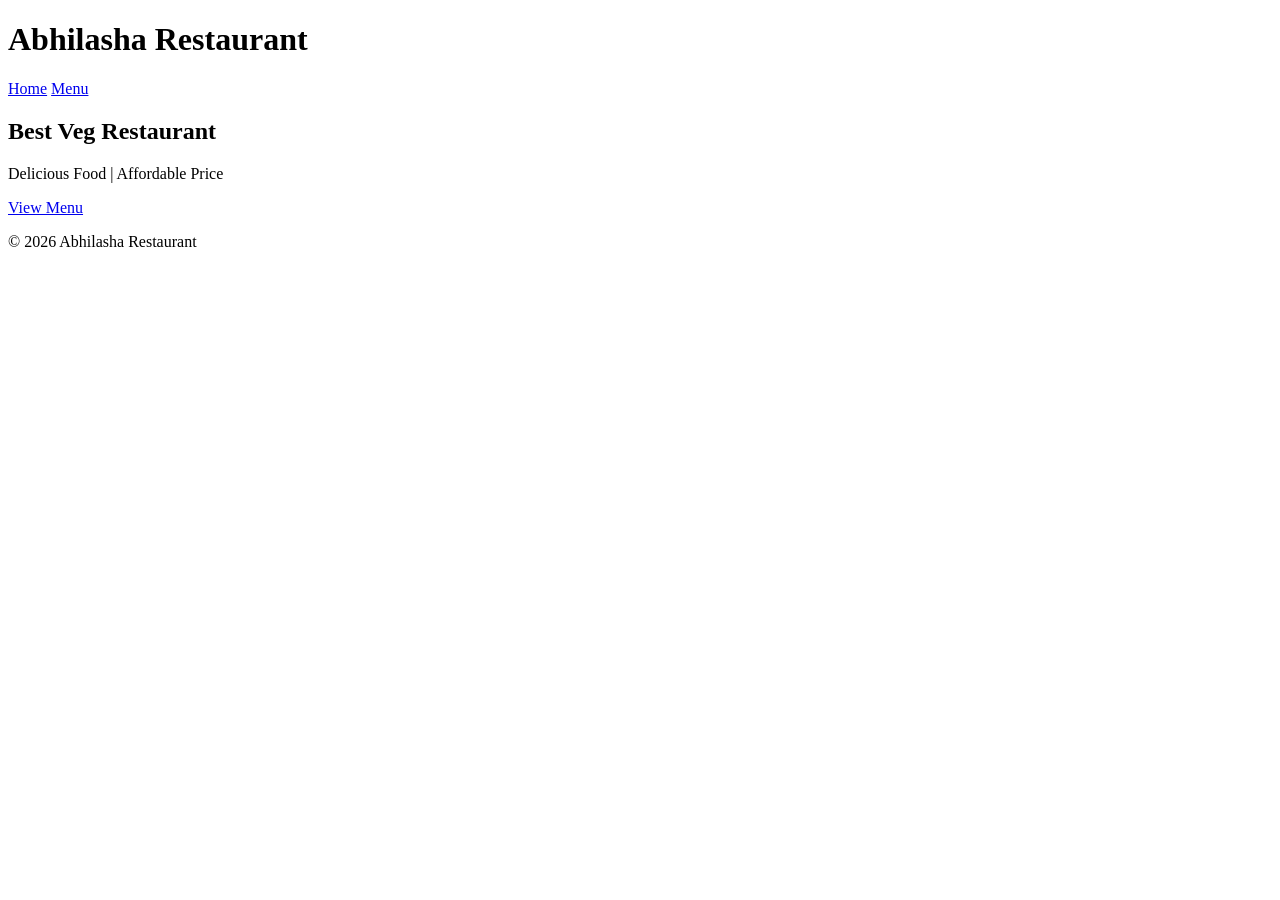
==== index.html @ 5be173ed "Add initial HTML structure for restaurant website" ====
<!DOCTYPE html>
<html>
<head>
  <title>Abhilasha Restaurant</title>
  <link rel="stylesheet" href="css/style.css">
</head>
<body>

<header>
  <h1>Abhilasha Restaurant</h1>
  <nav>
    <a href="index.html">Home</a>
    <a href="menu.html">Menu</a>
  </nav>
</header>

<section class="hero">
  <h2>Best Veg Restaurant</h2>
  <p>Delicious Food | Affordable Price</p>
  <a href="menu.html" class="btn">View Menu</a>
</section>

<footer>
  <p>© 2026 Abhilasha Restaurant</p>
</footer>

</body>
</html>
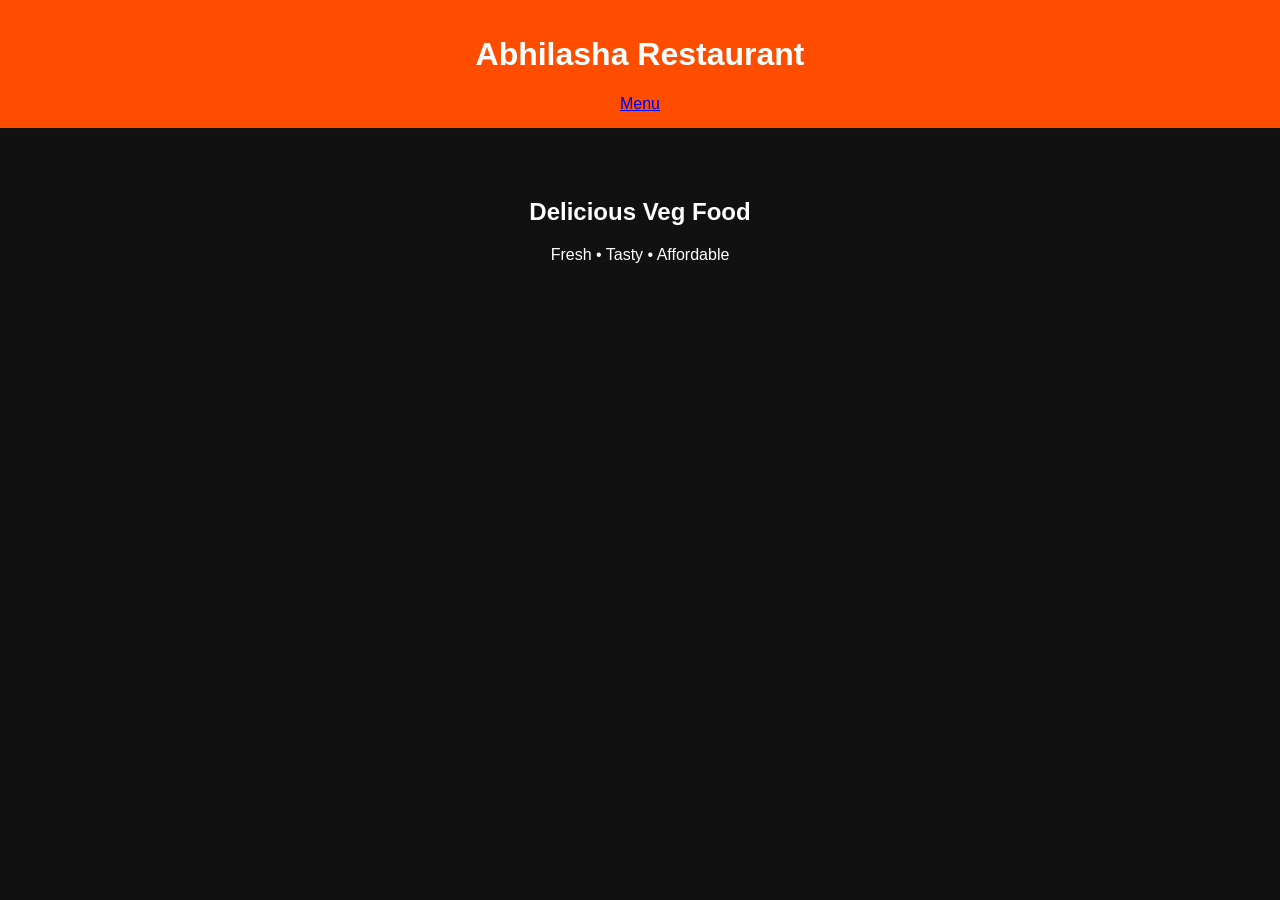
==== commit 9030608a: "Update index.html" ====
--- a/index.html
+++ b/index.html
@@ -1,28 +1,20 @@
 <!DOCTYPE html>
 <html>
 <head>
-  <title>Abhilasha Restaurant</title>
-  <link rel="stylesheet" href="css/style.css">
+<title>Abhilasha Restaurant</title>
+<link rel="stylesheet" href="css/style.css">
 </head>
 <body>
 
 <header>
-  <h1>Abhilasha Restaurant</h1>
-  <nav>
-    <a href="index.html">Home</a>
-    <a href="menu.html">Menu</a>
-  </nav>
+<h1>Abhilasha Restaurant</h1>
+<a href="menu.html">Menu</a>
 </header>
 
 <section class="hero">
-  <h2>Best Veg Restaurant</h2>
-  <p>Delicious Food | Affordable Price</p>
-  <a href="menu.html" class="btn">View Menu</a>
+<h2>Delicious Veg Food</h2>
+<p>Fresh • Tasty • Affordable</p>
 </section>
-
-<footer>
-  <p>© 2026 Abhilasha Restaurant</p>
-</footer>
 
 </body>
 </html>
--- a/css/style.css
+++ b/css/style.css
@@ -0,0 +1,43 @@
+body {
+  font-family: Arial;
+  margin: 0;
+  background: #111;
+  color: white;
+}
+
+header {
+  background: #ff4d00;
+  padding: 15px;
+  text-align: center;
+}
+
+nav a {
+  color: white;
+  margin: 10px;
+  text-decoration: none;
+}
+
+.hero {
+  text-align: center;
+  padding: 50px;
+}
+
+.btn {
+  background: orange;
+  padding: 10px 20px;
+  color: black;
+  text-decoration: none;
+}
+
+#menu-container {
+  display: flex;
+  flex-wrap: wrap;
+  padding: 20px;
+}
+
+.card {
+  background: #222;
+  margin: 10px;
+  padding: 15px;
+  border-radius: 10px;
+}
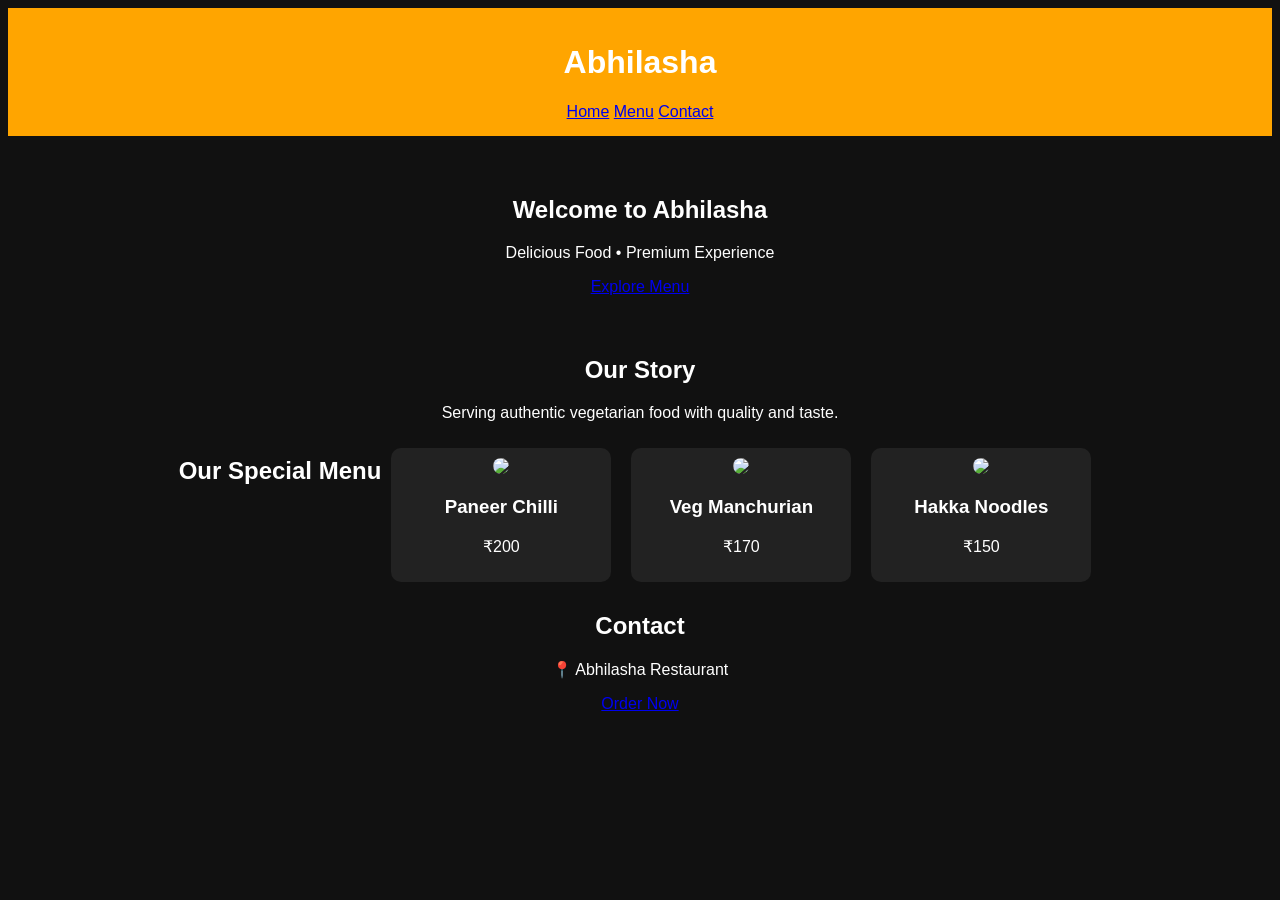
==== commit db82f1e2: "Revamp index.html structure and content" ====
--- a/index.html
+++ b/index.html
@@ -1,20 +1,50 @@
 <!DOCTYPE html>
 <html>
 <head>
+<meta charset="UTF-8">
 <title>Abhilasha Restaurant</title>
 <link rel="stylesheet" href="css/style.css">
 </head>
+
 <body>
 
 <header>
-<h1>Abhilasha Restaurant</h1>
-<a href="menu.html">Menu</a>
+  <h1>Abhilasha</h1>
+  <nav>
+    <a href="#home">Home</a>
+    <a href="#menu">Menu</a>
+    <a href="#contact">Contact</a>
+  </nav>
 </header>
 
-<section class="hero">
-<h2>Delicious Veg Food</h2>
-<p>Fresh • Tasty • Affordable</p>
+<!-- HERO -->
+<section class="hero" id="home">
+  <div class="overlay">
+    <h2>Welcome to Abhilasha</h2>
+    <p>Delicious Food • Premium Experience</p>
+    <a href="#menu" class="btn">Explore Menu</a>
+  </div>
 </section>
 
+<!-- ABOUT -->
+<section class="about">
+  <h2>Our Story</h2>
+  <p>Serving authentic vegetarian food with quality and taste.</p>
+</section>
+
+<!-- MENU -->
+<section id="menu">
+  <h2>Our Special Menu</h2>
+  <div id="menu-container"></div>
+</section>
+
+<!-- CONTACT -->
+<section id="contact">
+  <h2>Contact</h2>
+  <p>📍 Abhilasha Restaurant</p>
+  <a href="https://wa.me/91XXXXXXXXXX" class="btn">Order Now</a>
+</section>
+
+<script src="js/app.js"></script>
 </body>
 </html>
--- a/css/style.css
+++ b/css/style.css
@@ -1,43 +1,34 @@
 body {
   font-family: Arial;
-  margin: 0;
   background: #111;
   color: white;
+  text-align: center;
 }
 
 header {
-  background: #ff4d00;
+  background: orange;
   padding: 15px;
-  text-align: center;
-}
-
-nav a {
-  color: white;
-  margin: 10px;
-  text-decoration: none;
 }
 
 .hero {
-  text-align: center;
-  padding: 50px;
+  padding: 40px;
 }
 
-.btn {
-  background: orange;
-  padding: 10px 20px;
-  color: black;
-  text-decoration: none;
-}
-
-#menu-container {
+#menu {
   display: flex;
   flex-wrap: wrap;
-  padding: 20px;
+  justify-content: center;
 }
 
 .card {
   background: #222;
   margin: 10px;
-  padding: 15px;
+  padding: 10px;
+  border-radius: 10px;
+  width: 200px;
+}
+
+.card img {
+  width: 100%;
   border-radius: 10px;
 }
